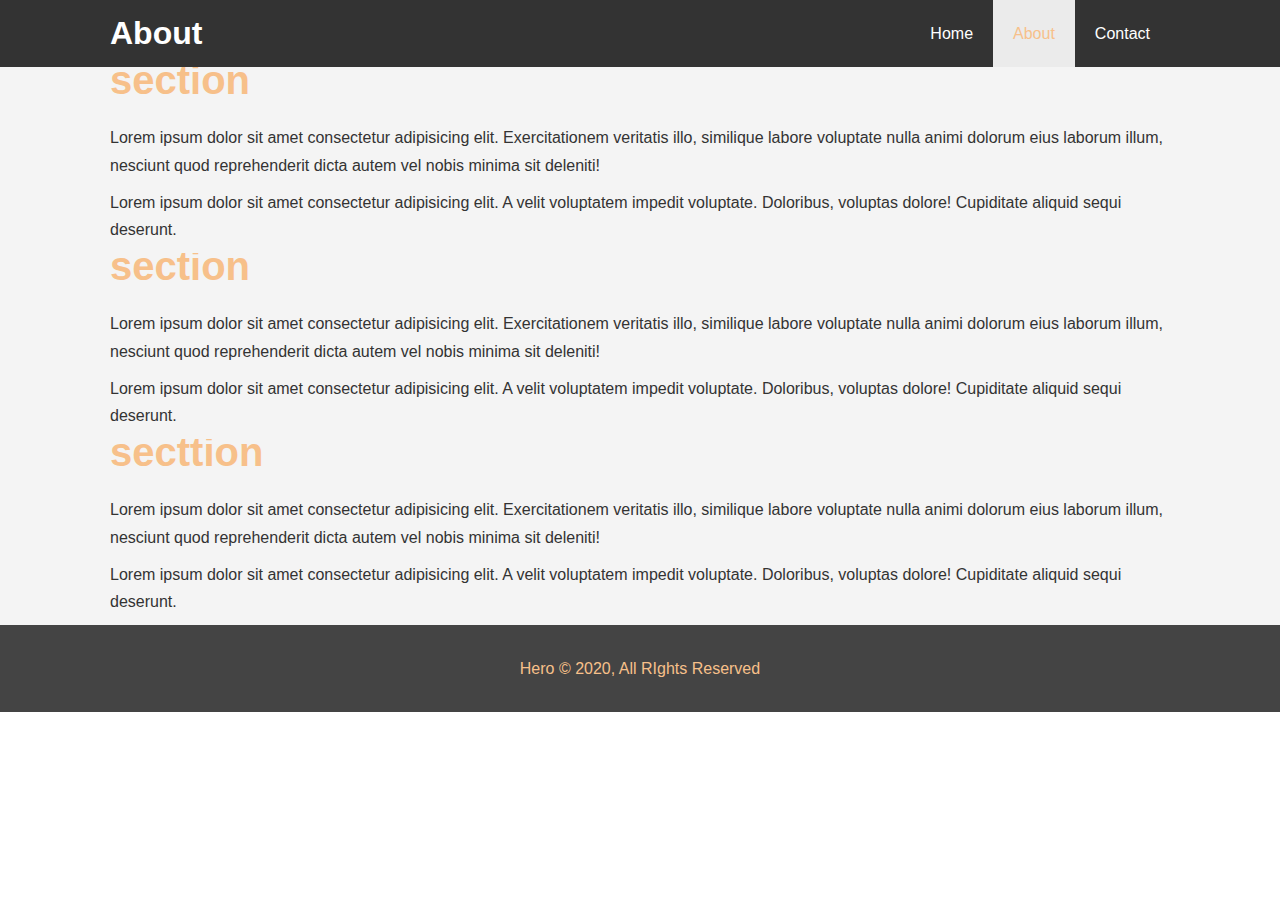
==== about.html @ a1b8f7fd "How websites work" ====
<!DOCTYPE html>
<html lang="en">
<head>
  <meta charset="UTF-8">
  <meta name="viewport" content="width=device-width, initial-scale=1.0">
  <meta http-equiv="X-UA-Compatible" content="ie=edge">
  <link rel="stylesheet" href="css/style.css">
  <title> About</title>
</head>
<body>
  <header>
    <nav id="navbar">
      <div class="container">
        <h1 class="logo"><a href="index.html">About</a></h1>
        <ul>
          <li><a href="index.html">Home</a></li>
          <li><a class="current" href="about.html">About</a></li>
          <li><a href="contact.html">Contact</a></li>
        </ul>
      </div>
    </nav>
  </header>

  <section id="about-info" class="bg-light py-3">
    <div class="container">
      <div class="info-left">
        <h1 class="l-heading"><span class="text-primary">section</span></h1>
        <p>Lorem ipsum dolor sit amet consectetur adipisicing elit. Exercitationem veritatis illo, similique labore voluptate nulla animi dolorum eius laborum illum, nesciunt quod reprehenderit dicta autem vel nobis minima sit deleniti!</p>
        <p>Lorem ipsum dolor sit amet consectetur adipisicing elit. A velit voluptatem impedit voluptate. Doloribus, voluptas dolore! Cupiditate aliquid sequi deserunt.</p>
    </div>
  </section>

  <section id="about-info" class="bg-light py-3">
    <div class="container">
      <div class="info-left">
        <h1 class="l-heading"><span class="text-primary">section</span></h1>
        <p>Lorem ipsum dolor sit amet consectetur adipisicing elit. Exercitationem veritatis illo, similique labore voluptate nulla animi dolorum eius laborum illum, nesciunt quod reprehenderit dicta autem vel nobis minima sit deleniti!</p>
        <p>Lorem ipsum dolor sit amet consectetur adipisicing elit. A velit voluptatem impedit voluptate. Doloribus, voluptas dolore! Cupiditate aliquid sequi deserunt.</p>
    </div>
  </section>

  <section id="about-info" class="bg-light py-3">
    <div class="container">
      <div class="info-left">
        <h1 class="l-heading"><span class="text-primary">secttion</span></h1>
        <p>Lorem ipsum dolor sit amet consectetur adipisicing elit. Exercitationem veritatis illo, similique labore voluptate nulla animi dolorum eius laborum illum, nesciunt quod reprehenderit dicta autem vel nobis minima sit deleniti!</p>
        <p>Lorem ipsum dolor sit amet consectetur adipisicing elit. A velit voluptatem impedit voluptate. Doloribus, voluptas dolore! Cupiditate aliquid sequi deserunt.</p>
    </div>
  </section>

  <div class="clr"></div>

  <footer id="main-footer">
    <p>Hero &copy; 2020, All RIghts Reserved</p>
  </footer>
</body>
</html>
---- css/style.css ----
/* Reset */
* {
  margin: 0;
  padding:0;
  box-sizing: border-box;
}

/* Main Styling */
html,body {
  font-family: 'Segoe UI', Tahoma, Geneva, Verdana, sans-serif;
  line-height: 1.7em;
}

a {
  color: #333;
  text-decoration: none;
}

h1, h2, h3 {
  padding-bottom: 20px;
}

p {
  margin: 10px 0;
}

/*  Classes */
.container {
  margin: auto;
  max-width: 1100px;
  overflow: auto;
  padding: 0 20px;
}

.text-primary {
  color: #f7c08a;
}

.lead {
  font-size: 20px;
}

.btn:hover {
  background: #f7c08a;
  color: #333;
}
.bg-dark {
  background: #333;
  color: #fff;
}

.bg-light {
  background: #f4f4f4;
  color: #333;
}

.bg-primary {
  background: #f7c08a;
  color: #333;
}

.clr {
  clear: both;
}

.l-heading {
  font-size: 40px;
}

/* Navbar */
#navbar {
  background: #333;
  color: #fff;
  overflow: auto;
}

#navbar a {
  color: #fff;
}

#navbar h1 {
  float: left;
  padding-top: 20px;
}

#navbar ul {
  list-style: none;
  float: right;
}

#navbar ul li {
  float: left;
}

#navbar ul li a {
  display: block;
  padding: 20px;
  text-align: center;
}

#navbar ul li a:hover, 
#navbar ul li a.current {
  background:#ebebeb;
  color: #f7c08a;
}

/* Showcase */
#showcase {
  /*background: url('../img/showcase.jpg') no-repeat center center/cover;*/
  height: 600px;
}

#showcase .showcase-content {
  color: #f7c08a;
  text-align: center;
  padding-top: 170px;
}

#showcase .showcase-content h1 {
  font-size: 60px;
  line-height: 1.2em;
}

#showcase .showcase-content p {
  padding-bottom: 20px;
  line-height: 1.7em;
}

/* Footer */
#main-footer {
  text-align: center;
  background: #444;
  color: #f7c08a;
  padding: 20px;
}
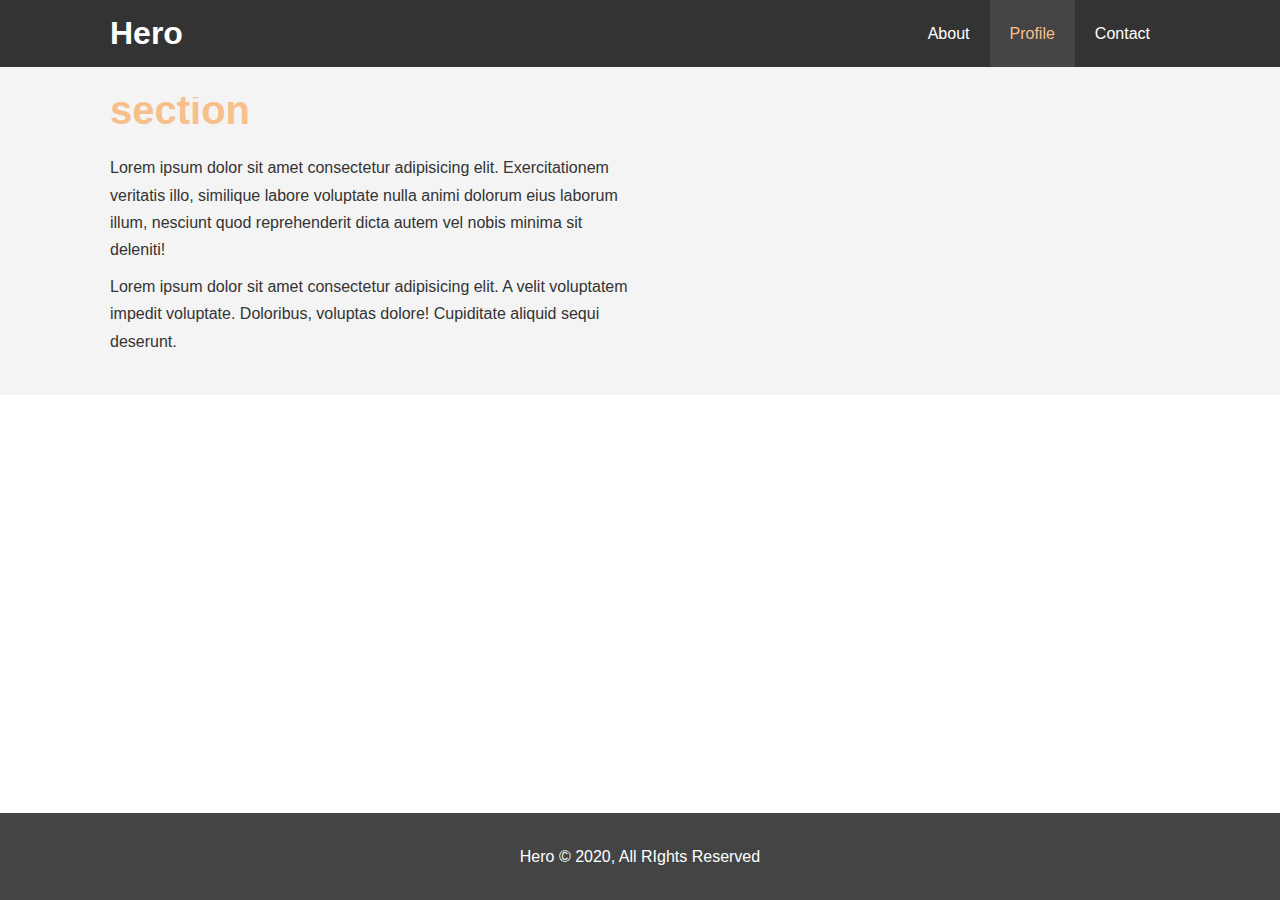
==== commit 0c673d4c: "improved code" ====
--- a/about.html
+++ b/about.html
@@ -11,10 +11,10 @@
   <header>
     <nav id="navbar">
       <div class="container">
-        <h1 class="logo"><a href="index.html">About</a></h1>
+        <h1 class="logo"><a href="index.html">Hero</a></h1>
         <ul>
-          <li><a href="index.html">Home</a></li>
-          <li><a class="current" href="about.html">About</a></li>
+          <li><a href="about.html">About</a></li>
+          <li><a class="current" href="profile.html">Profile</a></li>
           <li><a href="contact.html">Contact</a></li>
         </ul>
       </div>
@@ -30,24 +30,6 @@
     </div>
   </section>
 
-  <section id="about-info" class="bg-light py-3">
-    <div class="container">
-      <div class="info-left">
-        <h1 class="l-heading"><span class="text-primary">section</span></h1>
-        <p>Lorem ipsum dolor sit amet consectetur adipisicing elit. Exercitationem veritatis illo, similique labore voluptate nulla animi dolorum eius laborum illum, nesciunt quod reprehenderit dicta autem vel nobis minima sit deleniti!</p>
-        <p>Lorem ipsum dolor sit amet consectetur adipisicing elit. A velit voluptatem impedit voluptate. Doloribus, voluptas dolore! Cupiditate aliquid sequi deserunt.</p>
-    </div>
-  </section>
-
-  <section id="about-info" class="bg-light py-3">
-    <div class="container">
-      <div class="info-left">
-        <h1 class="l-heading"><span class="text-primary">secttion</span></h1>
-        <p>Lorem ipsum dolor sit amet consectetur adipisicing elit. Exercitationem veritatis illo, similique labore voluptate nulla animi dolorum eius laborum illum, nesciunt quod reprehenderit dicta autem vel nobis minima sit deleniti!</p>
-        <p>Lorem ipsum dolor sit amet consectetur adipisicing elit. A velit voluptatem impedit voluptate. Doloribus, voluptas dolore! Cupiditate aliquid sequi deserunt.</p>
-    </div>
-  </section>
-
   <div class="clr"></div>
 
   <footer id="main-footer">
--- a/css/style.css
+++ b/css/style.css
@@ -24,7 +24,7 @@
   margin: 10px 0;
 }
 
-/*  Classes */
+/* Utility Classes */
 .container {
   margin: auto;
   max-width: 1100px;
@@ -40,10 +40,26 @@
   font-size: 20px;
 }
 
+.btn {
+  display: inline-block;
+  font-size: 18px;
+  color: #fff;
+  background: #333;
+  padding: 13px 20px;
+  border: none;
+  cursor: pointer;
+}
+
 .btn:hover {
   background: #f7c08a;
   color: #333;
 }
+
+.btn-light {
+  background: #f4f4f4;
+  color: #333;
+}
+
 .bg-dark {
   background: #333;
   color: #fff;
@@ -66,6 +82,11 @@
 .l-heading {
   font-size: 40px;
 }
+
+/* Padding */
+.py-1 { padding: 10px 0; }
+.py-2 { padding: 20px 0; }
+.py-3 { padding: 30px 0; }
 
 /* Navbar */
 #navbar {
@@ -100,18 +121,18 @@
 
 #navbar ul li a:hover, 
 #navbar ul li a.current {
-  background:#ebebeb;
+  background: #444;
   color: #f7c08a;
 }
 
 /* Showcase */
 #showcase {
-  /*background: url('../img/showcase.jpg') no-repeat center center/cover;*/
+  background: url('../img/showcase.jpg') no-repeat center center/cover;
   height: 600px;
 }
 
 #showcase .showcase-content {
-  color: #f7c08a;
+  color: #fff;
   text-align: center;
   padding-top: 170px;
 }
@@ -126,10 +147,124 @@
   line-height: 1.7em;
 }
 
+/* Home Info */
+#home-info {
+  height: 400px;
+}
+
+#home-info .info-img {
+  float: left;
+  width: 50%;
+  background: url('../img/photo-1.jpg') no-repeat;
+  min-height: 100%;
+}
+
+#home-info .info-content {
+  float: right;
+  width: 50%;
+  height: 100%;
+  text-align: center;
+  padding: 50px 30px;
+  overflow: hidden;
+}
+
+#home-info .info-content p {
+  padding-bottom: 30px;
+}
+
+/* Features */
+.box {
+  float: left;
+  width: 33.3%;
+  padding: 50px;
+  text-align:center;
+}
+
+.box i {
+  margin-bottom: 10px;
+}
+
+/* About Info */
+#about-info .info-right {
+  float: right;
+  width: 50%;
+  min-height: 100%;
+}
+
+#about-info .info-right img {
+  display: block;
+  margin: auto;
+  width: 70%;
+  border-radius: 50%;
+}
+
+#about-info .info-left {
+  float: left;
+  width: 50%;
+  min-height: 100%;
+}
+
+/* Testimonials */
+#testimonials {
+  height: 600px;
+  background: url('../img/test-bg.jpg') no-repeat center center/cover;
+  padding-top: 100px;
+}
+
+#testimonials h2 {
+  color: #fff;
+  text-align: center;
+  padding-bottom: 40px;
+}
+
+#testimonials .testimonial {
+  padding: 20px;
+  margin-bottom: 40px;
+  border-radius: 5px;
+  opacity: 0.9;
+}
+
+#testimonials .testimonial img {
+  width: 100px;
+  float: left;
+  margin-right: 20px;
+  border-radius: 50%;
+}
+
+/* Contact Form */
+#contact-form .form-group {
+  margin-bottom: 20px;
+}
+
+#contact-form label {
+  display: block;
+  margin-bottom: 5px;
+}
+
+#contact-form input, 
+#contact-form textarea {
+  width: 100%;
+  padding: 10px;
+  border: 1px #ddd solid;
+}
+/* improved css style after the main design (height was 200) */
+#contact-form textarea {
+  height: 150px;
+}
+
+#contact-form input:focus, 
+#contact-form textarea:focus {
+  outline: none;
+  border-color: #f7c08a;
+}
+
 /* Footer */
 #main-footer {
   text-align: center;
   background: #444;
-  color: #f7c08a;
+  color: #fff;
   padding: 20px;
+  position: fixed;
+  bottom:0;
+  width:100%;
 }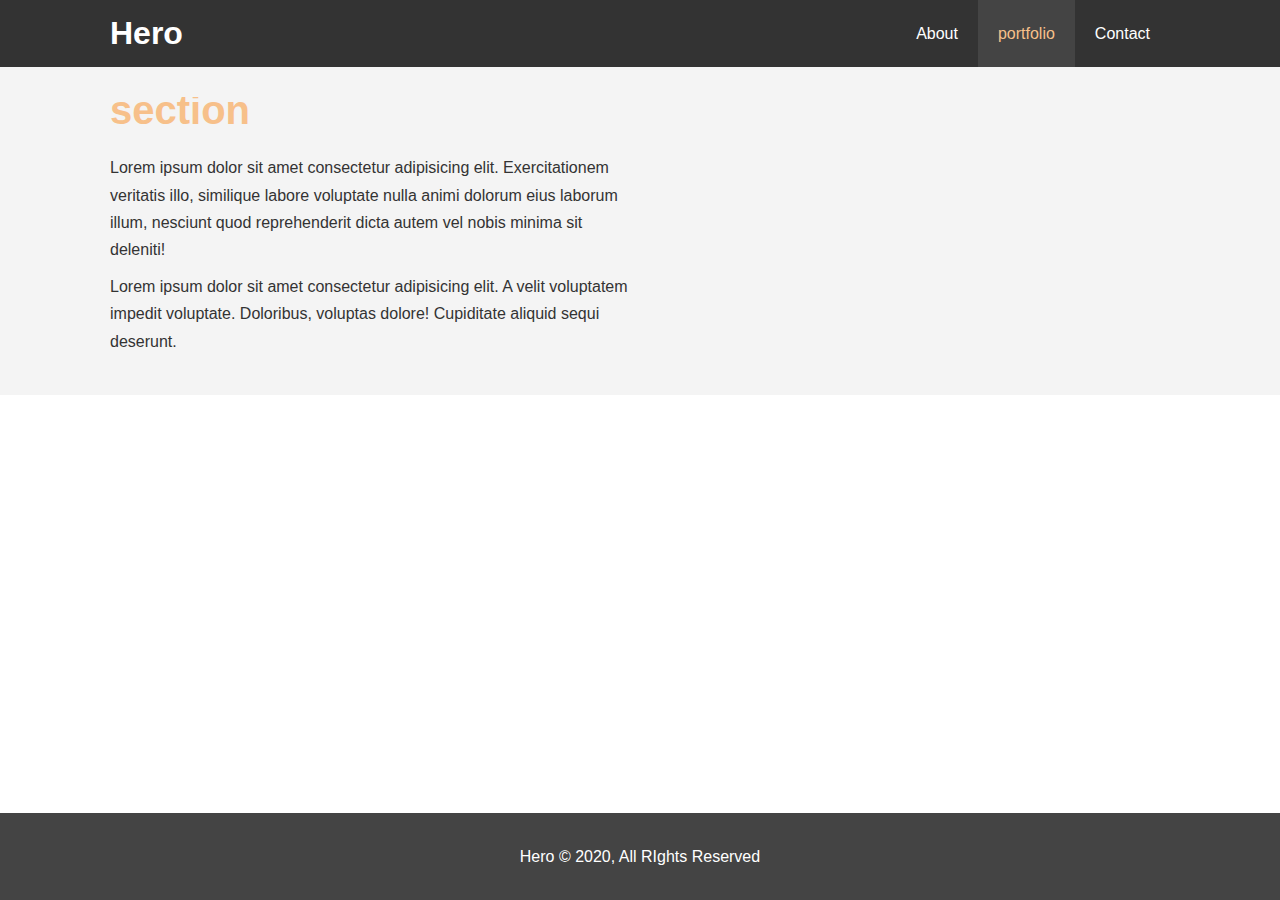
==== commit 934dcdf3: "small improvements in terms of structures" ====
--- a/about.html
+++ b/about.html
@@ -14,7 +14,7 @@
         <h1 class="logo"><a href="index.html">Hero</a></h1>
         <ul>
           <li><a href="about.html">About</a></li>
-          <li><a class="current" href="profile.html">Profile</a></li>
+          <li><a class="current" href="portfolio.html">portfolio</a></li>
           <li><a href="contact.html">Contact</a></li>
         </ul>
       </div>
--- a/css/style.css
+++ b/css/style.css
@@ -204,33 +204,6 @@
   min-height: 100%;
 }
 
-/* Testimonials */
-#testimonials {
-  height: 600px;
-  background: url('../img/test-bg.jpg') no-repeat center center/cover;
-  padding-top: 100px;
-}
-
-#testimonials h2 {
-  color: #fff;
-  text-align: center;
-  padding-bottom: 40px;
-}
-
-#testimonials .testimonial {
-  padding: 20px;
-  margin-bottom: 40px;
-  border-radius: 5px;
-  opacity: 0.9;
-}
-
-#testimonials .testimonial img {
-  width: 100px;
-  float: left;
-  margin-right: 20px;
-  border-radius: 50%;
-}
-
 /* Contact Form */
 #contact-form .form-group {
   margin-bottom: 20px;
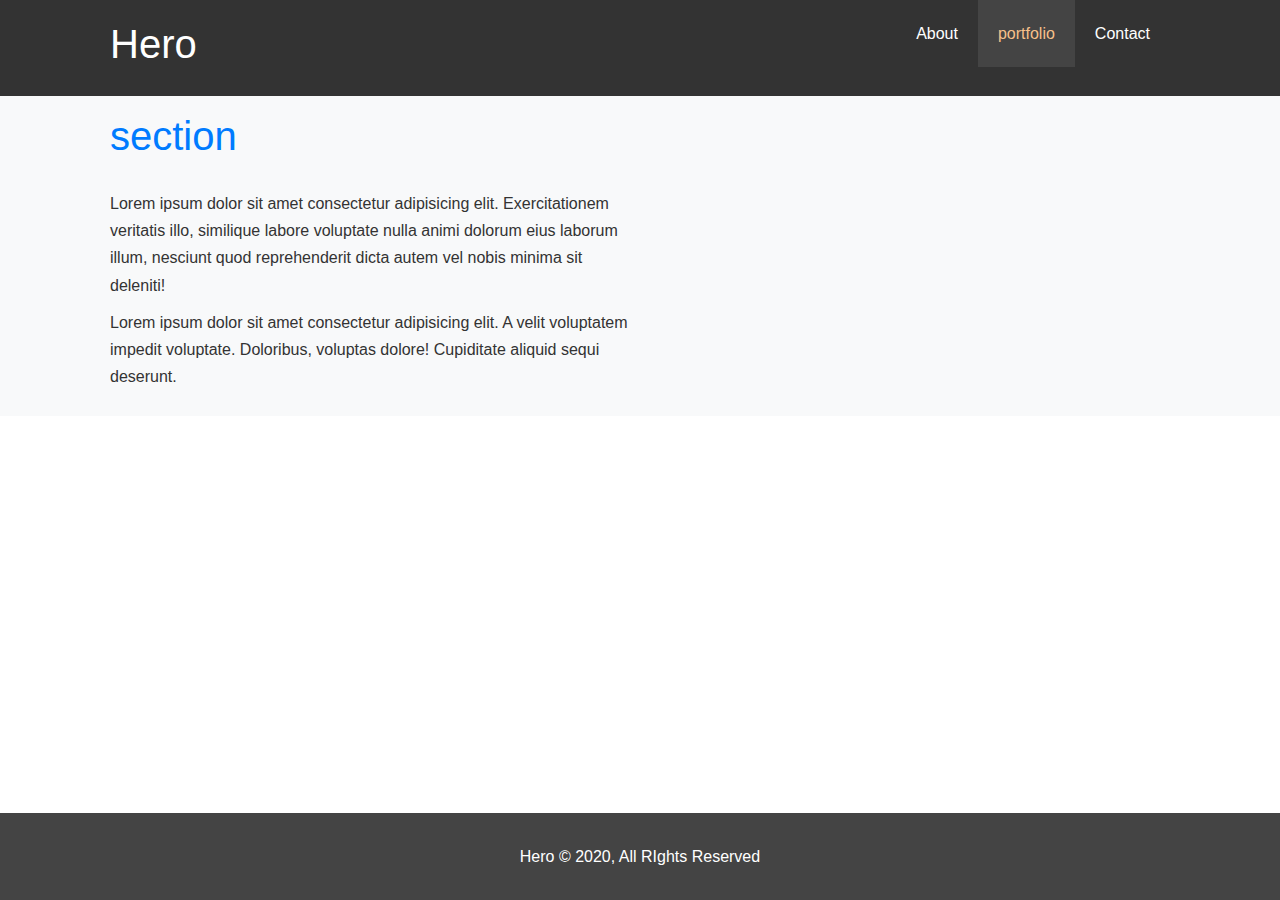
==== commit 35e961ea: "add on codes and fixed css style" ====
--- a/about.html
+++ b/about.html
@@ -4,6 +4,7 @@
   <meta charset="UTF-8">
   <meta name="viewport" content="width=device-width, initial-scale=1.0">
   <meta http-equiv="X-UA-Compatible" content="ie=edge">
+  <link rel="stylesheet" href="https://maxcdn.bootstrapcdn.com/bootstrap/4.0.0/css/bootstrap.min.css" integrity="sha384-Gn5384xqQ1aoWXA+058RXPxPg6fy4IWvTNh0E263XmFcJlSAwiGgFAW/dAiS6JXm" crossorigin="anonymous">
   <link rel="stylesheet" href="css/style.css">
   <title> About</title>
 </head>
@@ -35,5 +36,8 @@
   <footer id="main-footer">
     <p>Hero &copy; 2020, All RIghts Reserved</p>
   </footer>
+  <script src="https://code.jquery.com/jquery-3.2.1.slim.min.js" integrity="sha384-KJ3o2DKtIkvYIK3UENzmM7KCkRr/rE9/Qpg6aAZGJwFDMVNA/GpGFF93hXpG5KkN" crossorigin="anonymous"></script>
+<script src="https://cdnjs.cloudflare.com/ajax/libs/popper.js/1.12.9/umd/popper.min.js" integrity="sha384-ApNbgh9B+Y1QKtv3Rn7W3mgPxhU9K/ScQsAP7hUibX39j7fakFPskvXusvfa0b4Q" crossorigin="anonymous"></script>
+<script src="https://maxcdn.bootstrapcdn.com/bootstrap/4.0.0/js/bootstrap.min.js" integrity="sha384-JZR6Spejh4U02d8jOt6vLEHfe/JQGiRRSQQxSfFWpi1MquVdAyjUar5+76PVCmYl" crossorigin="anonymous"></script>
 </body>
 </html>--- a/css/style.css
+++ b/css/style.css
@@ -183,6 +183,36 @@
 .box i {
   margin-bottom: 10px;
 }
+/* create styles for use for all white main boxes */
+.block {
+  background-color: #fff;
+
+  padding: 30px;
+  margin-bottom: 30px;
+}
+
+
+/* CONNECT W/ ME CSS */
+.connect-header {
+  /* Typography */
+  font-size: 25px;
+}
+
+.connect-photo {
+  /* Box-model */
+  width: 55px;
+  height: 55px;
+}
+
+#images {
+  /* Box-model */
+  padding-top: 15px;
+
+  /* Typography */
+  text-align: center;
+}
+/* END CONNECT W/ ME */
+
 
 /* About Info */
 #about-info .info-right {
